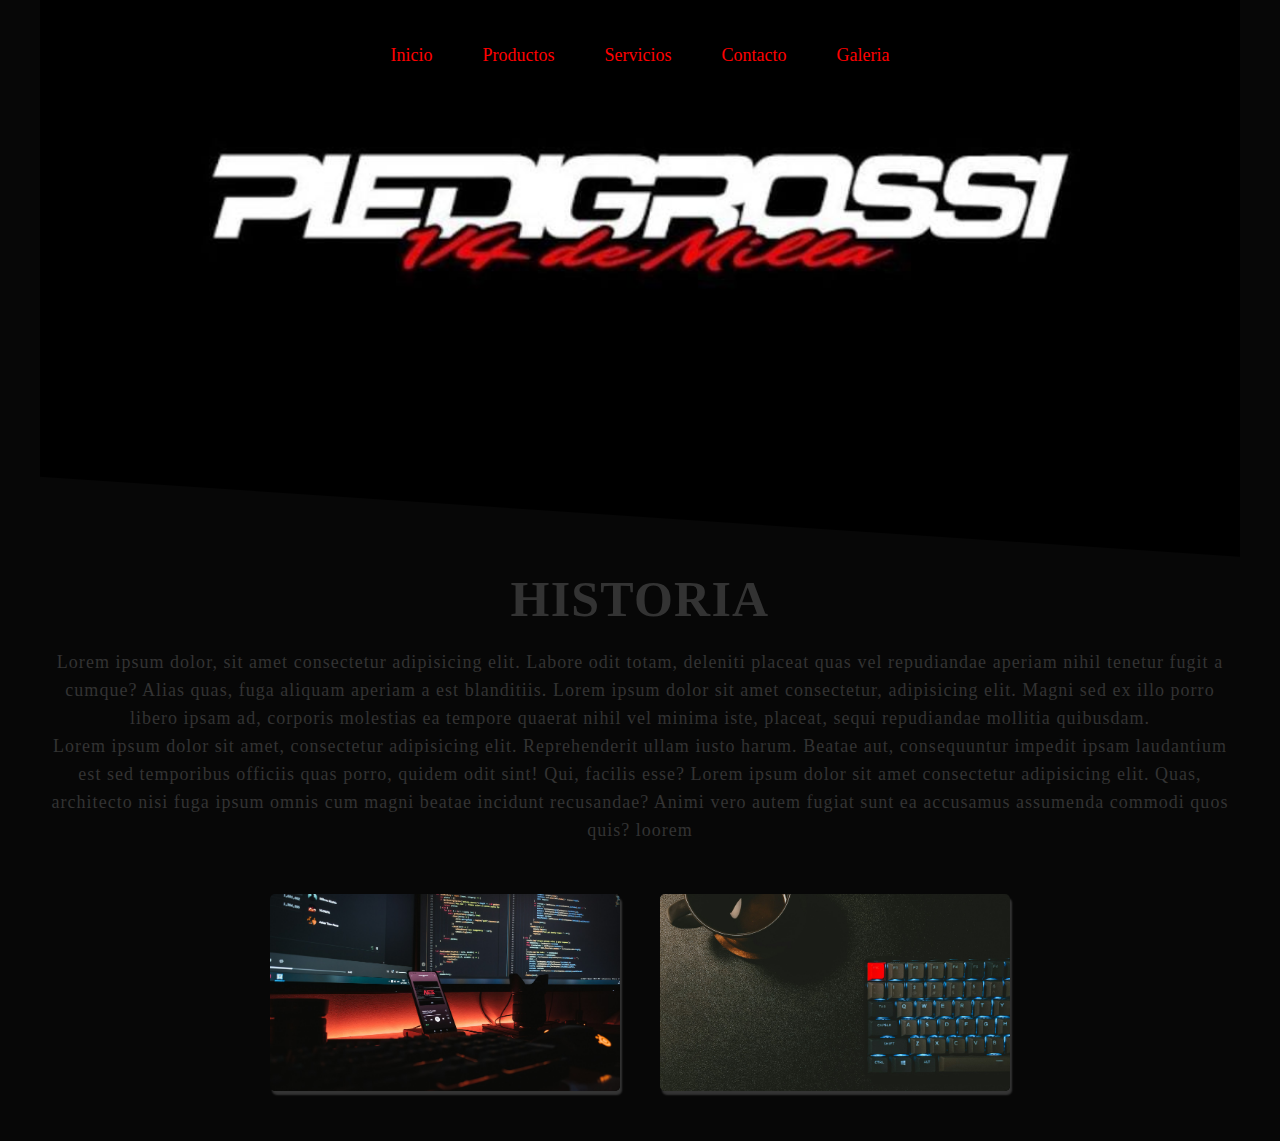
==== index.html @ 8f140e02 "Piedigrossi" ====
<!DOCTYPE html>
<html lang="en">
<head>
    <meta charset="UTF-8">
    <meta name="viewport" content="width=device-width, initial-scale=1.0">
    <title>Inicio | Piedigrossi</title>
    <link rel="stylesheet" href="css/styles.css">
</head>
<body>
    <header class="header">
        <nav class="nav">
            <ul class="ul">
                <li><a>Inicio</a></li>
                <li><a class="nav-link" href="./pages/productos.html">Productos</a></li>
                <li><a class="nav-link" href="./pages/servicios.html">Servicios</a></li>
                <li><a class="nav-link" href="./pages/contacto.html">Contacto</a></li>
                <li><a class="nav-link" href="./pages/galeria.html">Galeria</a></li>
            </ul>
        </nav>
    </header>

    <div class="separados">
        <img src="tools/wave.svg" alt="#">
    </div>

    <main class="main">
        <div class="historia">
            <h3>Historia</h3>
            <p>Lorem ipsum dolor, sit amet consectetur adipisicing elit. Labore odit totam, deleniti placeat quas vel repudiandae aperiam nihil tenetur fugit a cumque? Alias quas, fuga aliquam aperiam a est blanditiis. Lorem ipsum dolor sit amet consectetur, adipisicing elit. Magni sed ex illo porro libero ipsam ad, corporis molestias ea tempore quaerat nihil vel minima iste, placeat, sequi repudiandae mollitia quibusdam. <br> Lorem ipsum dolor sit amet, consectetur adipisicing elit. Reprehenderit ullam iusto harum. Beatae aut, consequuntur impedit ipsam laudantium est sed temporibus officiis quas porro, quidem odit sint! Qui, facilis esse? Lorem ipsum dolor sit amet consectetur adipisicing elit. Quas, architecto nisi fuga ipsum omnis cum magni beatae incidunt recusandae? Animi vero autem fugiat sunt ea accusamus assumenda commodi quos quis? loorem
            </p>

            <div class="historia__img">
                <figure class="img">
                    <img src="img/fotopoulos.jpg" alt="#">
                </figure>
                <figure class="img">
                    <img src="img/nubelson.jpg" alt="#">
                </figure>
            </div>
        </div>
    </main>


</body>
</html>
---- css/styles.css ----
* {
    margin: 0;
    padding: 0;
    box-sizing: border-box;
}

html {
    font-size: 62.5%;
}

body {
    width: 100%;
    color: #f4f4f4;
    background-color: #070707;
    font-family: sans-serif;
}

ul, ol {
    list-style: none;
}

a {
    text-decoration: none;
}

button {
    outline: none;
    background: none;
    cursor: pointer;
}

.header {
    width: 100%;
    height: 45rem;
    background-image: url(../img/logo.jpeg);
    background-repeat: no-repeat;
    background-position: center center;
    background-size: cover;
}

.nav {
    width: 100%;
    margin: 0 auto;
}

.nav ul {
    width: 100%;
    height: 5rem;
    display: flex;
    justify-content: center;
    align-items: center;
    background: #000000d8;
}

.nav .ul li a {
    color: red;
    font-size: 1.8rem;
    padding: 10px 25px;
}

.separados {
    width: 100%;
    height: 10rem;
}

.main {
    width: 100%;
}

.historia {
    width: 1200px;
    margin: 0 auto;
    text-align: center;
}

.historia h3 {
    font-size: 5rem;
    text-transform: uppercase;
    letter-spacing: 1.2px;
    padding: 20px 0;
}

.historia p {
    font-size: 1.8rem;  
    letter-spacing: 1.020px;
    line-height: 28px;
}

.historia__img {
    width: 100%;
    display: flex;
    justify-content: center;
}

.historia__img .img {
    margin: 5rem 2rem;
    width: 350px;
    aspect-ratio: 16 / 9;
    overflow: hidden;
    display: flex;
    justify-content: center;
    align-items: center;
    border-radius: 5px;
    box-shadow: 2px 4px 2px #f4f4f431;
}

.img img {
    width: 350px;
}

/* Productos */

/* Globales */
 
h1{
    color: blue;
}


h2{
    color: blue;
}

*::after,
*::before,
*{
    margin: 0;
    padding: 0;
    box-sizing: border-box;
}

body{
    margin: 0 auto;
    max-width: 1200px;
    font-family: 'Lato';
    color: #333;
}

.icon-cart{
    width: 40px;
    height: 40px;
    stroke: blue;
}

.icon-cart:hover{
    cursor: pointer;
    background-color: black;
    
}

img{
    max-width: 100%;
}

/* Header */
header{
    display: flex;
    justify-content: space-between;
    padding: 30px 0 40px 0;
}

.container-icon{
    position: relative;
}

.count-products{
    position: absolute;
    top: 55%;
    right: 0;

    background-color: black;
    color: #fff;
    width: 25px;
    height: 25px;

    display: flex;
    justify-content: center;
    align-items: center;
    border-radius: 50%;
}

#contador-productos{
    font-size: 12px;
}

.container-cart-products{
    position: absolute;
    top: 50px;
    right: 0;

    background-color: #fff;
    width: 400px;
    z-index: 1;
    box-shadow: 0 10px 20px rgba(0, 0, 0, 0.20);
    border-radius: 10px;
    
}

.cart-product{
    display: flex;
    align-items: center;
    justify-content: space-between;
    padding: 30px;

    border-bottom: 1px solid rgba(0, 0, 0, 0.20);

}

.info-cart-product{
    display: flex;
    justify-content: space-between;
    flex: 0.8;
}

.titulo-producto-carrito{
    font-size: 20px;
}

.precio-producto-carrito{
    font-weight: 700;
    font-size: 20px;
    margin-left: 10px;
}

.cantidad-producto-carrito{
    font-weight: 400;
    font-size: 20px;
}

.icon-close{
    width: 25px;
    height: 25px;
}

.icon-close:hover{
    stroke: red;
    cursor: pointer;
}

.cart-total{
    display: flex;
    justify-content: center;
    align-items: center;
    padding: 20px 0;
    gap: 20px;
}

.cart-total h3{
    font-size: 20px;
    font-weight: 700;
}

.total-pagar{
    font-size: 20px;
    font-weight: 900;
}

.hidden-cart{
    display: none;
}




/* Main */
.container-items{
    display: grid;
    grid-template-columns: repeat(3, 1fr);
    gap: 20px;
}

.item{
    border-radius: 10px;
}

.item:hover{
    box-shadow: 0 10px 20px blue;
}

.item img{
    width: 70%;
    height: 150px;
    object-fit: contain;
    border-radius: 10px 10px 0 0;
    transition: all .5s ease-in-out;
}

.item figure{
    overflow: hidden;
}

.item:hover img{
    transform: scale(1.2);
}

.info-product{
    padding: 15px 30px;
    line-height: 2;
    display: flex;
    flex-direction: column;
    gap: 10px;
}

.price{
    font-size: 18px;
    font-weight: 900;
}

.info-product button{
    border: none;
    background: none;
    background-color: #000;
    color: #fff;
    padding: 15px 10px;
    cursor: pointer;
}

.cart-empty{
    padding: 20px;
    text-align: center;
}


.hidden{
    display: none;
}
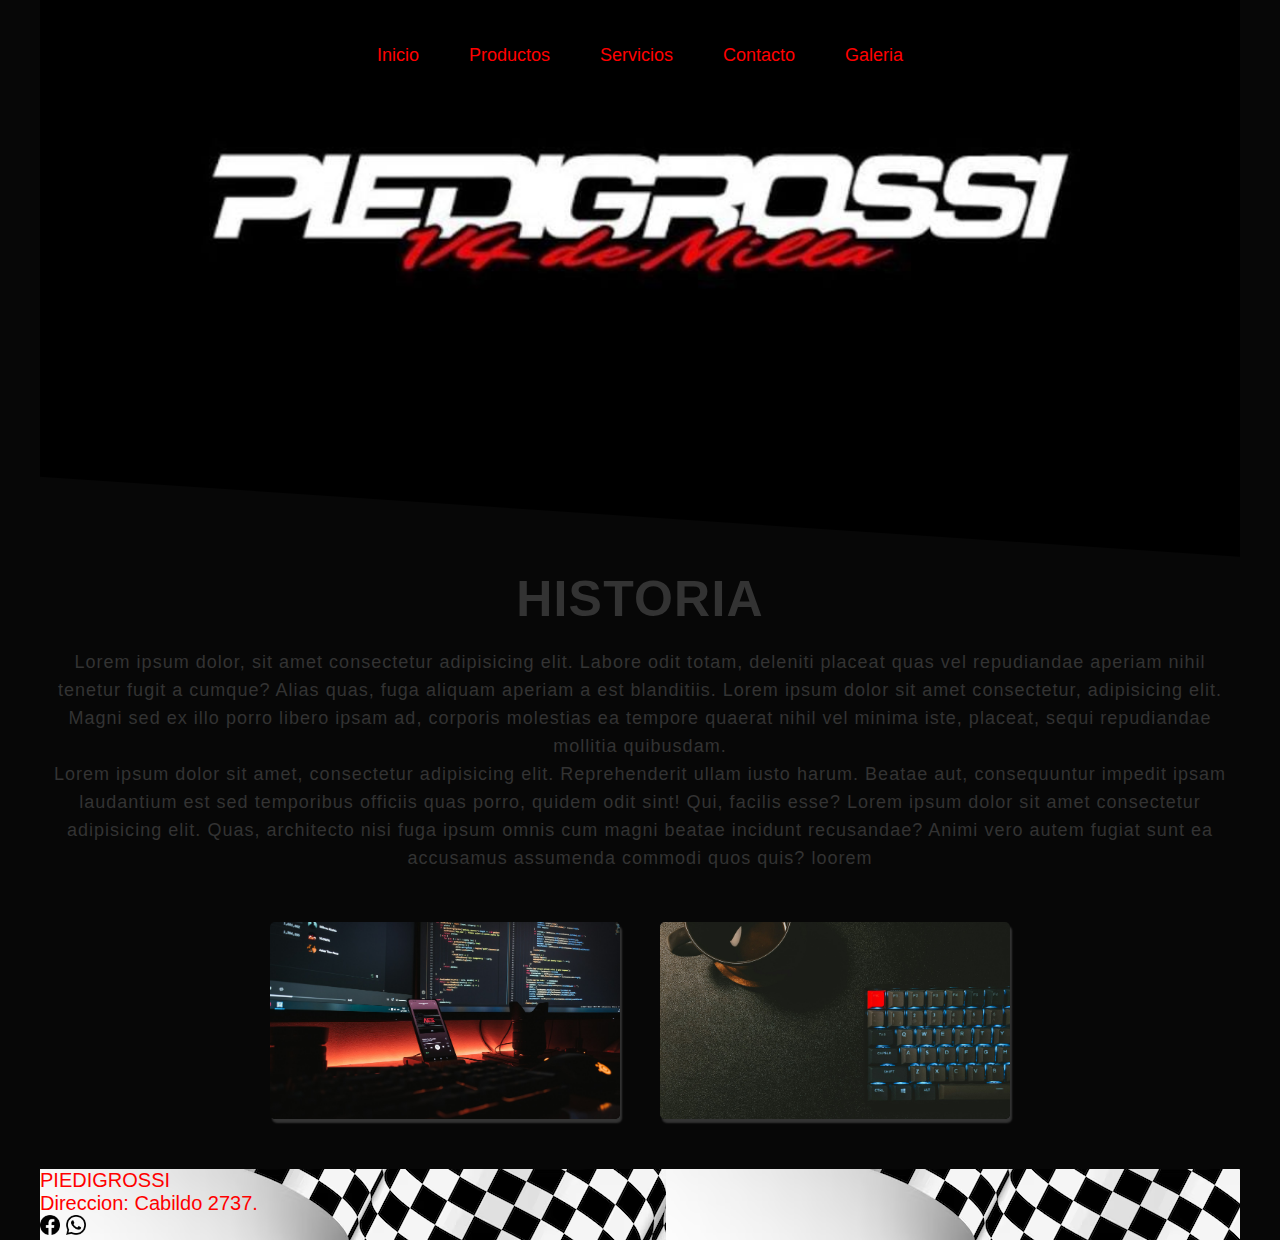
==== commit 6e7c5c52: "Agregados dos" ====
--- a/index.html
+++ b/index.html
@@ -40,6 +40,23 @@
         </div>
     </main>
 
+    <footer class="todofooter">
+        <div>
+            <p>PIEDIGROSSI</p>
+            <p>Direccion: Cabildo 2737.</p>
+
+            <div class="footerredes">
+              <a href=" https://www.facebook.com/?locale=es_LA">
+                <img src="./img/facebook.png" alt="facebook">
+              </a> 
+              <a href=" https://web.whatsapp.com/">
+                <img src="./img/whatsapp.png" alt="whatsapp">
+              </a>
+            </div>
+        </div>
+    </footer>
+
+
 
 </body>
 </html>--- a/css/styles.css
+++ b/css/styles.css
@@ -325,3 +325,216 @@
     display: none;
 }
 
+
+
+
+
+/* Contacto */
+@import url('https://fonts.googleapis.com/css2?family=Montserrat:wght@400;700&display=swap');
+
+* {
+    margin:0;
+    padding: 0;
+    box-sizing: border-box;
+    font-family: 'Montserrat', sans-serif;
+}
+
+.bodycontacto {
+    display:flex;
+    justify-content: center;
+    align-items: center;
+    background: linear-gradient(rgba(0 0 0 / .8),rgba(0 0 0 / .8)),url(img/bg.jpg);
+    background-size: cover;
+    background-position: center center;
+    background-repeat: no-repeat;
+}
+
+.container {
+    display:grid;
+    grid-template-columns: repeat(2,50%);
+    padding:20px;
+    gap:10px;
+    width: 1000px;
+}
+
+.box-info {
+    color:#fff;
+    display:flex;
+    flex-direction: column;
+    gap:50px;
+}
+
+.box-info > h1 {
+    text-align: left;
+    letter-spacing: 5px;
+}
+
+.data {
+    display: flex;
+    flex-direction: column;
+    gap:25px
+}
+
+.data > p {
+    font-size: 14px;
+}
+
+.data > p > i {
+    color:crimson;
+    margin-right: 10px;
+    font-size:25px;
+}
+
+.links {
+    display:flex;
+    gap:15px;
+}
+
+.links > a {
+    text-decoration: none;
+    width: 40px;
+    height: 40px;
+    background: white;
+    text-align: center;
+    transition: .1s;
+}
+
+.links > a > i {
+    color:blue;
+    line-height: 40px;
+    font-size: 20px;
+}
+
+form {
+    display:flex;
+    flex-direction: column;
+    text-align: center;
+    gap:15px;
+}
+
+.input-box {
+    position:relative;
+}
+
+.input-box > input {
+    width: 100%;
+    height: 40px;
+    padding: 0 10px;
+    outline:none;
+    background: rgba(255 255 255 / .1);
+    border:3px solid transparent;
+    letter-spacing: 1px;
+    transition:.3s;
+    color:#fff;
+    
+}
+
+.input-box > input::placeholder,
+.input-box > textarea::placeholder {
+    color:#a3a3a3;
+    
+}
+
+.input-box > input:focus::placeholder,
+.input-box > textarea:focus::placeholder {
+    color:transparent;
+}
+
+.input-box > input:focus,
+.input-box > textarea:focus {
+    border-bottom:3px solid crimson;
+    animation: shake .2s;
+}
+
+.input-box > textarea {
+    width: 100%;
+    height: 130px;
+    padding: 10px;
+    background: rgba(255 255 255 / .1);
+    border:3px solid transparent;
+    letter-spacing: 1px;
+    outline: none;
+    transition:.3s;
+    color:#fff;
+    letter-spacing: 1.5px;
+}
+
+
+.input-box > i {
+    position:absolute;
+    top:50%;
+    transform: translateY(-50%);
+    right: 10px;
+    color:rgba(255 255 255 / .3);
+    transition: .3s;
+}
+
+.input-box > input:focus ~ i {
+    color:blue;
+}
+
+form > button {
+    width: 100%;
+    padding: 10px;
+    outline: none;
+    background: crimson;
+    color:#fff;
+    border:none;
+    transition: .1s;
+    cursor: pointer;
+    font-size: 1rem;
+}
+
+form > button:hover,
+.links > a:hover {
+    background: blue;
+}
+
+
+.todofooter{
+    font-size: 20px;
+    color: red;
+    background-image: url(../img/metaa.avif);
+}
+
+.footerredes img{
+    width: 20px;
+    height: 20px;
+
+
+}
+
+@keyframes shake { 
+    0%, 100% {transform: translateX(0);} 
+    10%, 30%, 50%, 70%, 90% {transform: translateX(-10px);} 
+    20%, 40%, 60%, 80% {transform: translateX(10px);} 
+ }
+
+
+@media screen and (max-width:600px) {
+    .container {
+        width: 95%;
+        display: flex;
+        flex-direction: column;
+        gap:20px;
+    }
+
+    .box-info {
+        gap:15px;
+    }
+
+    .box-info > h1 {
+        font-size: 1.5rem;
+    }
+}
+
+
+
+/* Cosas que capaz sirven 
+
+.links > a > i {
+    color:blue;
+    line-height: 40px;
+    font-size: 20px;
+}
+*/